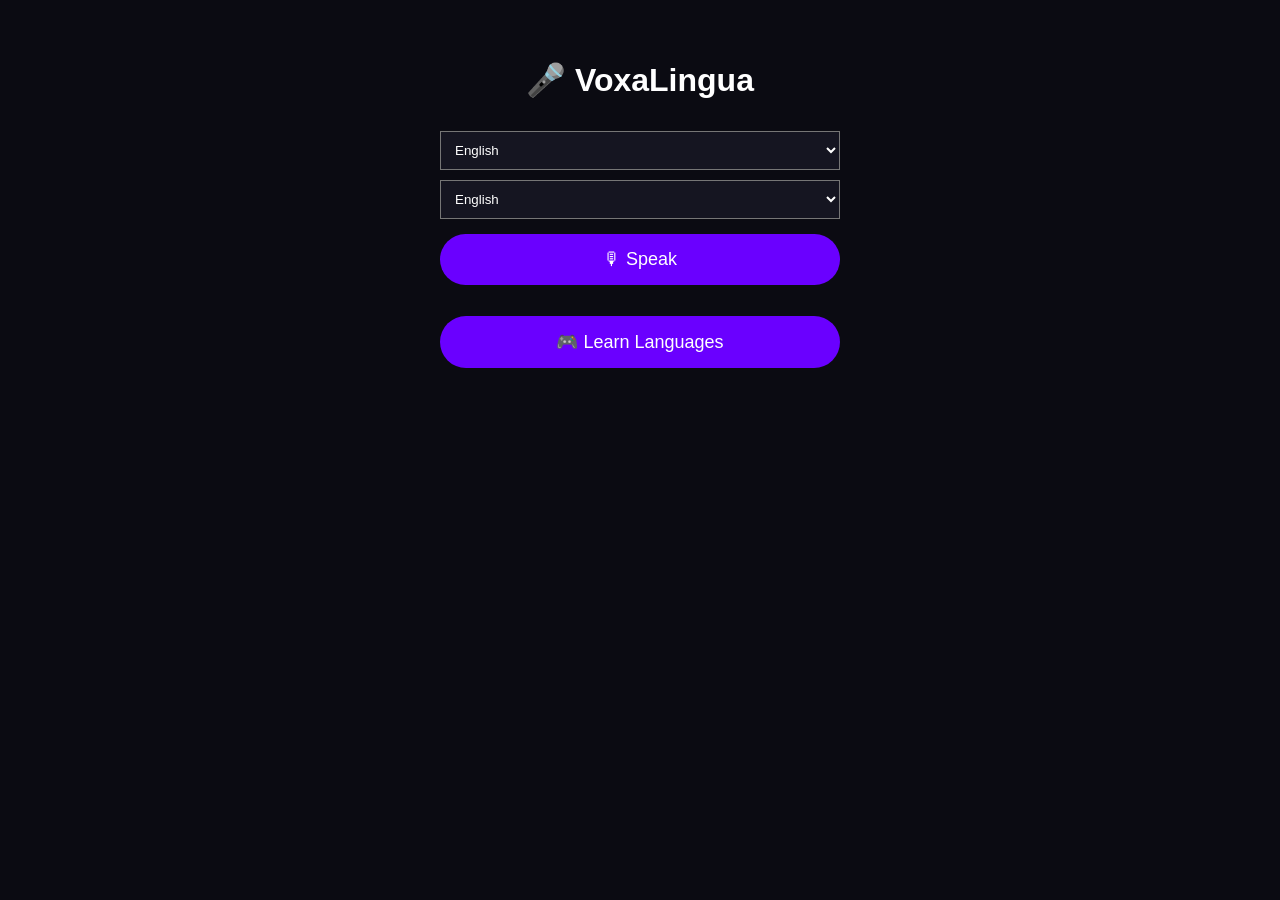
==== index.html @ d260f43b "Add files via upload" ====
<!DOCTYPE html>
<html>
<head>
  <title>VoxaLingua</title>
  <meta name="viewport" content="width=device-width, initial-scale=1.0">
  <link rel="stylesheet" href="style.css">
</head>

<body>

<div class="app">
  <h1>🎤 VoxaLingua</h1>

  <select id="sourceLang"></select>
  <select id="targetLang"></select>

  <button id="micBtn">🎙 Speak</button>

  <p id="output"></p>

  <button onclick="location.href='learn.html'">🎮 Learn Languages</button>
</div>

<script src="languages.js"></script>
<script src="app.js"></script>

</body>
</html>
---- style.css ----
body{
  margin:0;
  background:#0b0b12;
  color:white;
  font-family:Arial;
  text-align:center;
  padding:40px;
}

.app{
  max-width:400px;
  margin:auto;
}

button{
  width:100%;
  padding:15px;
  margin-top:15px;
  background:#6a00ff;
  color:white;
  border:none;
  border-radius:30px;
  font-size:18px;
}

select{
  width:100%;
  padding:10px;
  margin-top:10px;
  background:#151521;
  color:white;
}
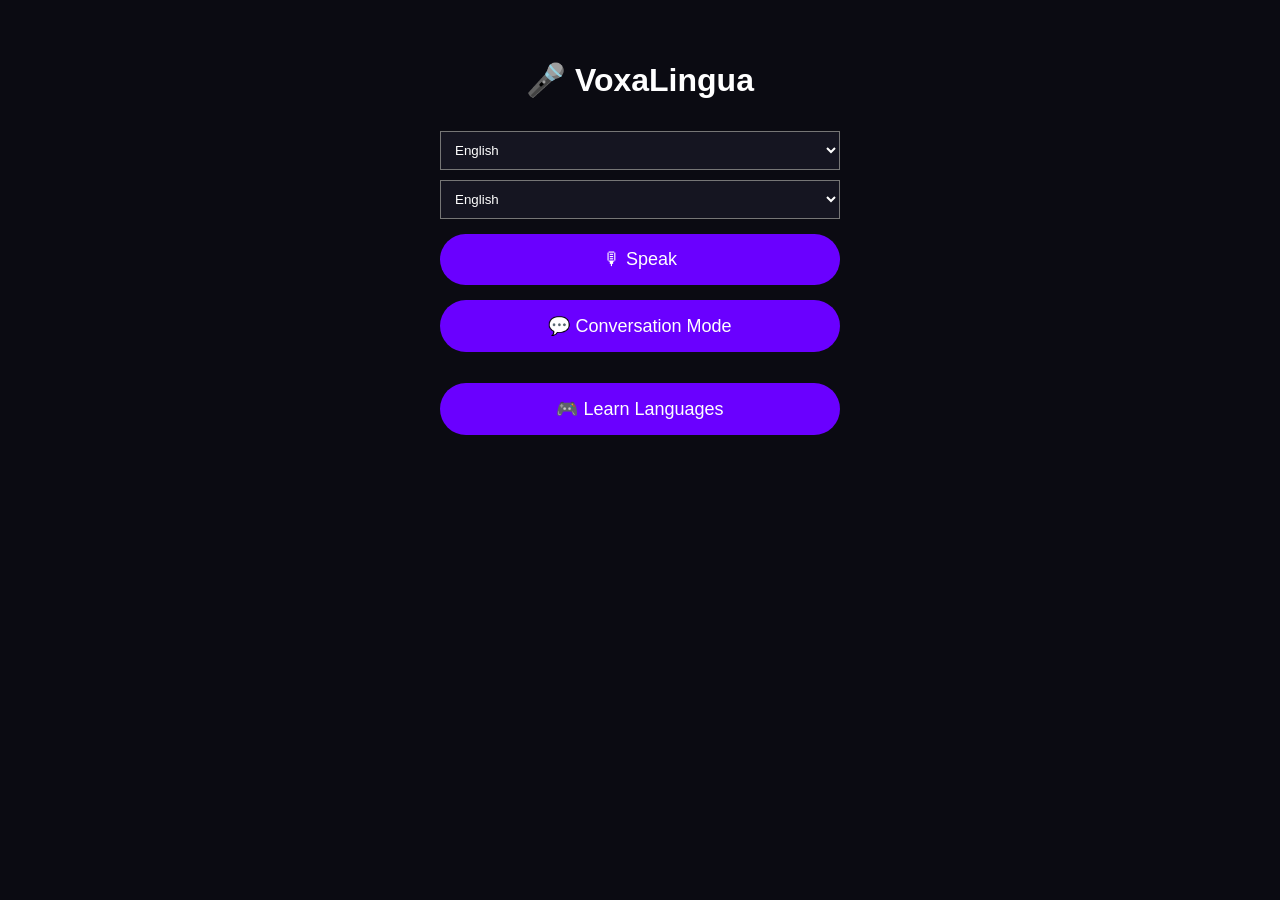
==== commit 8291c7e3: "index.html" ====
--- a/index.html
+++ b/index.html
@@ -15,6 +15,7 @@
   <select id="targetLang"></select>
 
   <button id="micBtn">🎙 Speak</button>
+<button onclick="location.href='conversation.html'">💬 Conversation Mode</button>
 
   <p id="output"></p>
 
@@ -26,3 +27,4 @@
 
 </body>
 </html>
+
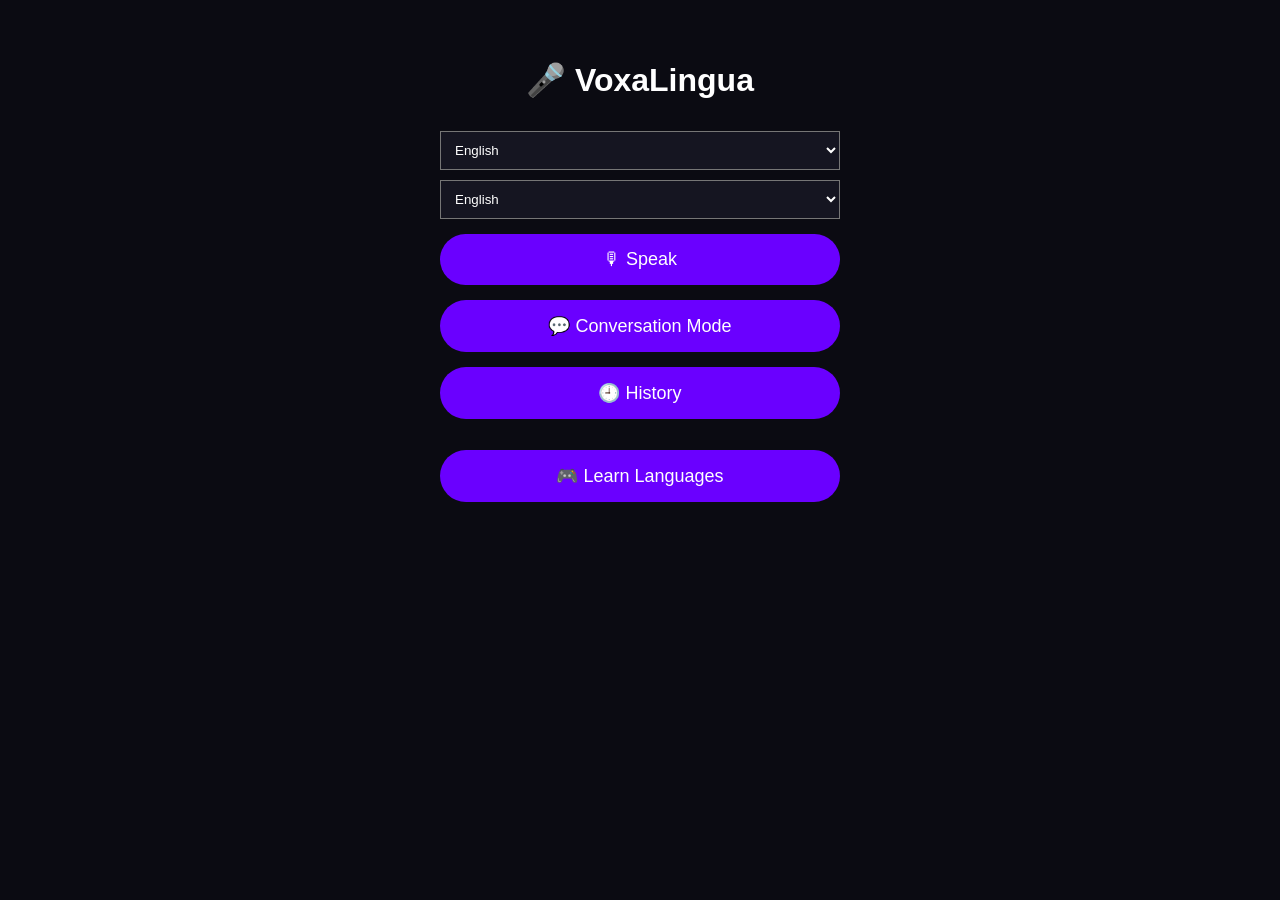
==== commit 471b52cb: "index.html" ====
--- a/index.html
+++ b/index.html
@@ -16,6 +16,7 @@
 
   <button id="micBtn">🎙 Speak</button>
 <button onclick="location.href='conversation.html'">💬 Conversation Mode</button>
+<button onclick="location.href='history.html'">🕘 History</button>
 
   <p id="output"></p>
 
@@ -28,3 +29,4 @@
 </body>
 </html>
 
+
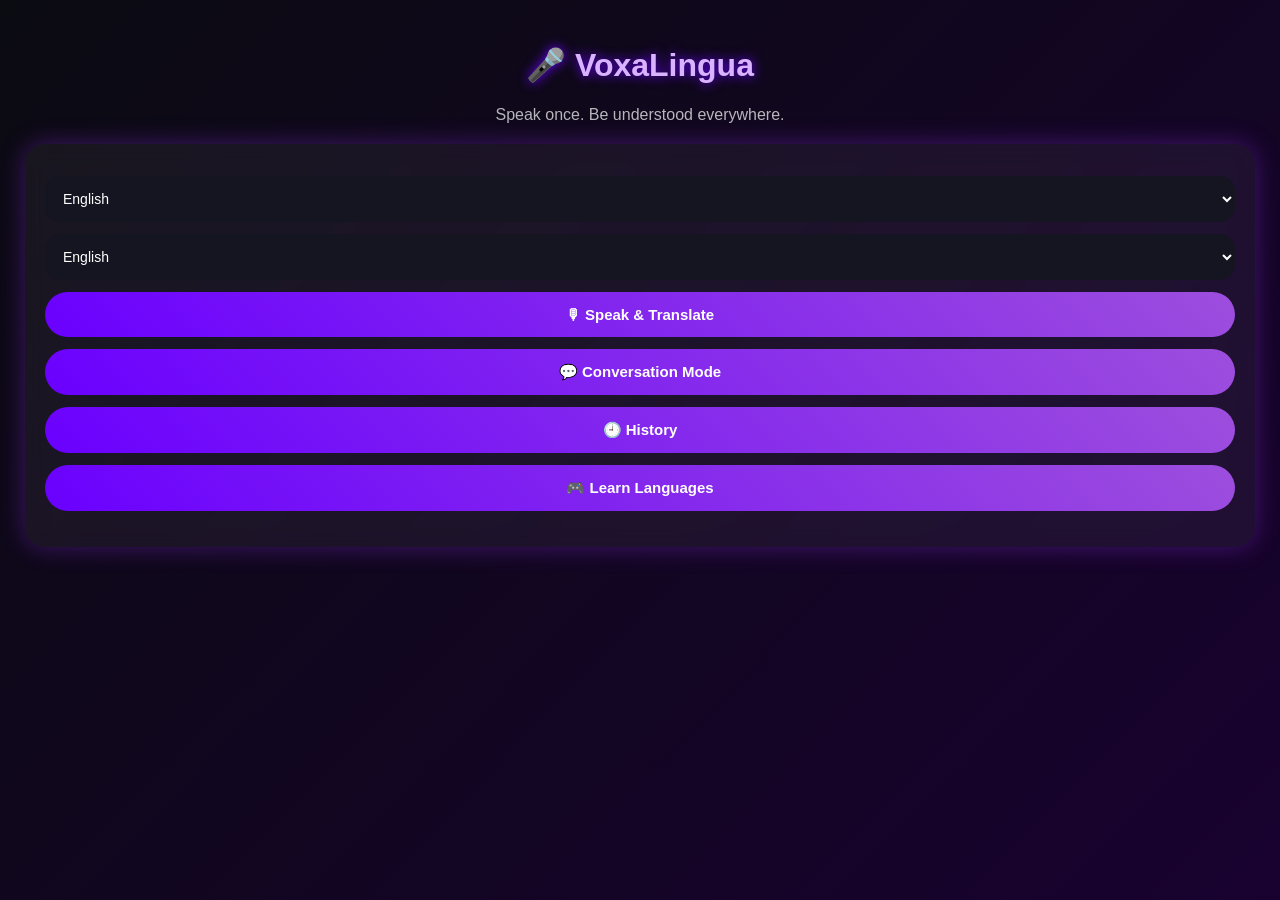
==== commit 58a8ea34: "index.html" ====
--- a/index.html
+++ b/index.html
@@ -1,32 +1,51 @@
 <!DOCTYPE html>
-<html>
+<html lang="en">
+
 <head>
+  <meta charset="UTF-8" />
   <title>VoxaLingua</title>
+
+  <!-- Mobile responsive -->
   <meta name="viewport" content="width=device-width, initial-scale=1.0">
+
+  <!-- Styles -->
   <link rel="stylesheet" href="style.css">
 </head>
 
+
 <body>
 
-<div class="app">
+  <!-- Title -->
   <h1>🎤 VoxaLingua</h1>
+  <p style="opacity:0.7;">Speak once. Be understood everywhere.</p>
 
-  <select id="sourceLang"></select>
-  <select id="targetLang"></select>
 
-  <button id="micBtn">🎙 Speak</button>
-<button onclick="location.href='conversation.html'">💬 Conversation Mode</button>
-<button onclick="location.href='history.html'">🕘 History</button>
+  <!-- 🔮 Glass Card Wrapper -->
+  <div class="card">
 
-  <p id="output"></p>
+    <!-- Language selectors -->
+    <select id="sourceLang"></select>
+    <select id="targetLang"></select>
 
-  <button onclick="location.href='learn.html'">🎮 Learn Languages</button>
-</div>
+    <!-- Speak button -->
+    <button id="micBtn">🎙 Speak & Translate</button>
 
-<script src="languages.js"></script>
-<script src="app.js"></script>
+    <!-- Navigation buttons -->
+    <button onclick="location.href='conversation.html'">💬 Conversation Mode</button>
+
+    <button onclick="location.href='history.html'">🕘 History</button>
+
+    <button onclick="location.href='learn.html'">🎮 Learn Languages</button>
+
+    <!-- Output text -->
+    <p id="output" style="margin-top:15px;font-weight:bold;"></p>
+
+  </div>
+
+
+  <!-- Scripts -->
+  <script src="languages.js"></script>
+  <script src="app.js"></script>
 
 </body>
 </html>
-
-
--- a/style.css
+++ b/style.css
@@ -1,32 +1,87 @@
+/* ===== Global ===== */
+
 body{
   margin:0;
-  background:#0b0b12;
+  font-family: 'Segoe UI', sans-serif;
   color:white;
-  font-family:Arial;
   text-align:center;
-  padding:40px;
+  padding:25px;
+
+  background: linear-gradient(-45deg,#0b0b12,#120021,#1a0033,#0b0b12);
+  background-size: 400% 400%;
+  animation: bg 12s ease infinite;
 }
 
-.app{
-  max-width:400px;
-  margin:auto;
+@keyframes bg{
+  0%{background-position:0% 50%;}
+  50%{background-position:100% 50%;}
+  100%{background-position:0% 50%;}
 }
+
+
+/* ===== Glass Card ===== */
+
+.card{
+  background: rgba(255,255,255,0.05);
+  backdrop-filter: blur(10px);
+  padding:20px;
+  border-radius:20px;
+  box-shadow:0 0 25px rgba(138,43,226,0.4);
+  margin-top:20px;
+}
+
+
+/* ===== Headings ===== */
+
+h1,h2{
+  color:#d9b3ff;
+  text-shadow:0 0 12px #6a00ff;
+}
+
+
+/* ===== Inputs ===== */
+
+select{
+  width:100%;
+  padding:14px;
+  margin-top:12px;
+  border:none;
+  border-radius:15px;
+  background:#151521;
+  color:white;
+  font-size:14px;
+}
+
+
+/* ===== Buttons ===== */
 
 button{
   width:100%;
-  padding:15px;
-  margin-top:15px;
-  background:#6a00ff;
-  color:white;
+  padding:14px;
+  margin-top:12px;
   border:none;
   border-radius:30px;
-  font-size:18px;
+  font-size:15px;
+  font-weight:bold;
+  cursor:pointer;
+
+  background: linear-gradient(45deg,#6a00ff,#9d4edd);
+  color:white;
+
+  transition: 0.25s;
 }
 
-select{
-  width:100%;
+button:hover{
+  transform: scale(1.05);
+  box-shadow:0 0 18px #9d4edd;
+}
+
+
+/* ===== History Cards ===== */
+
+.history-item{
+  background:#151521;
+  border-radius:12px;
   padding:10px;
   margin-top:10px;
-  background:#151521;
-  color:white;
 }
